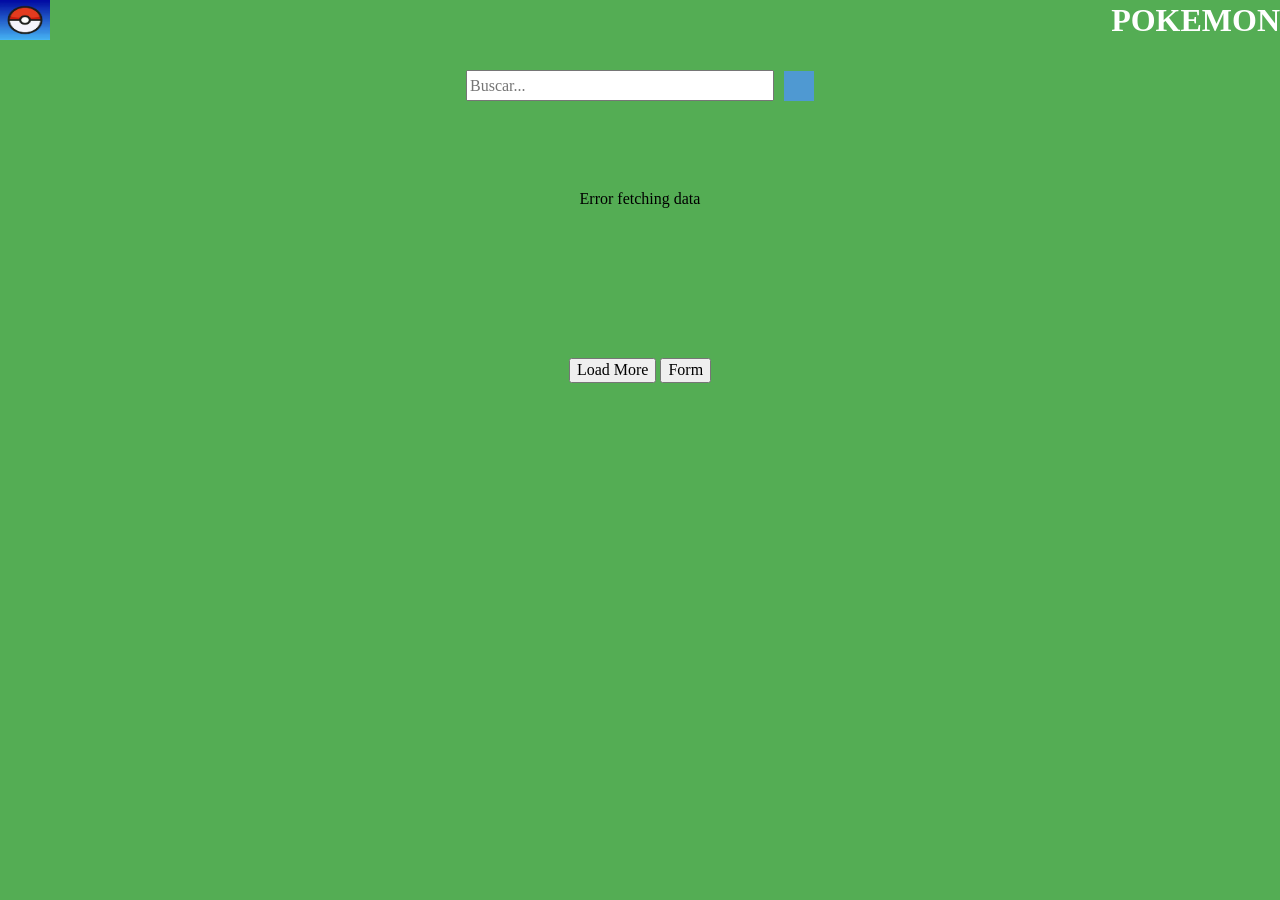
==== index.html @ e9e71541 "Page not opening (6a557e5ee49edbfee8788893)" ====
<!doctype html>
<html lang="es">
<head>
    <meta charset="utf-8">
    <meta name="viewport" content="width=device-width, initial-scale=1">
    <meta http-equiv="refresh" content="0; url=./fronted/">
    <title>Pokédex</title>
</head>
<body>
    <p>Abriendo la <a href="./fronted/">Pokédex</a>…</p>
    <script>
        window.location.replace("./fronted/");
    </script>
</body>
</html>
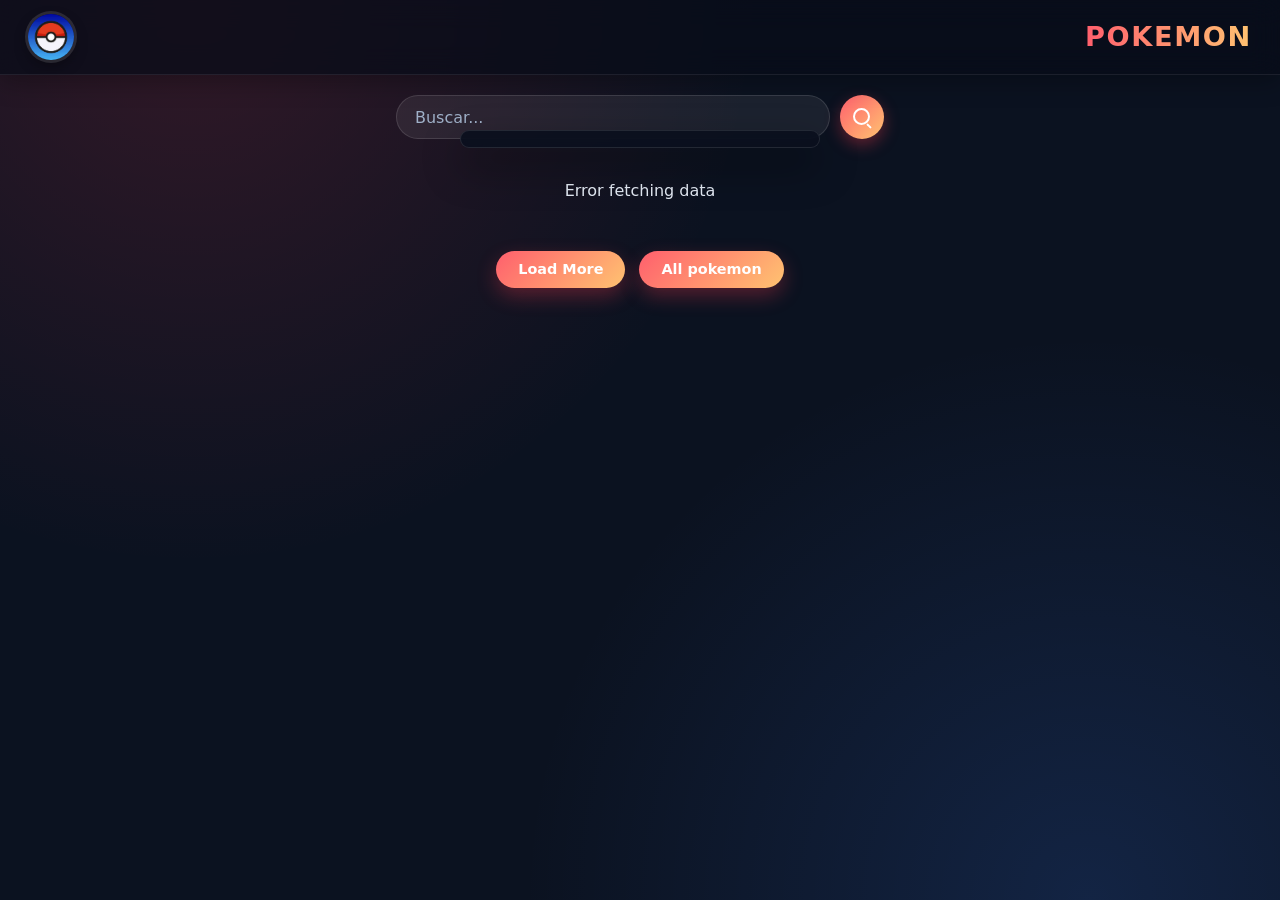
==== commit 2643dbf1: "new settings for vercel" ====
--- a/index.html
+++ b/index.html
@@ -1,15 +1,43 @@
 <!doctype html>
-<html lang="es">
-<head>
-    <meta charset="utf-8">
-    <meta name="viewport" content="width=device-width, initial-scale=1">
-    <meta http-equiv="refresh" content="0; url=./fronted/">
-    <title>Pokédex</title>
-</head>
-<body>
-    <p>Abriendo la <a href="./fronted/">Pokédex</a>…</p>
-    <script>
-        window.location.replace("./fronted/");
-    </script>
-</body>
+<html lang="en">
+  <head>
+    <meta charset="UTF-8" />
+    <meta name="viewport" content="width=device-width, initial-scale=1.0" />
+    <link rel="icon" type="image/jpeg" href="/image/pokebola.jpeg" />
+    <title>Pokedex_jose</title>
+    <link rel="stylesheet" href="/css/reset.css" />
+    <link rel="stylesheet" href="/css/style.css" />
+  </head>
+  <body>
+    <header class="header">
+      <img id="logo" src="/image/pokebola.jpeg" alt="logito" />
+      <h1 id="principal_title">POKEMON</h1>
+    </header>
+
+    <div class="search-form">
+      <input
+        id="box_search"
+        type="text"
+        placeholder="Buscar..."
+        class="buscar-input"
+      />
+      <button onclick="search()" id="succes_search"></button>
+    </div>
+
+    <section id="search">
+      <ul id="results"></ul>
+    </section>
+    <section class="view-pokemon">
+      <div class="pokemons"></div>
+    </section>
+
+    <footer class="footer">
+      <div class="pagination">
+        <button id="loadMore" onclick="more_limit()">Load More</button>
+        <button id="allPokemon">All pokemon</button>
+      </div>
+    </footer>
+
+    <script src="/script/peticion.js"></script>
+  </body>
 </html>
--- a/css/style.css
+++ b/css/style.css
@@ -0,0 +1,461 @@
+/* =========================================================
+   POKEDEX — MODERN STYLE
+========================================================= */
+
+:root {
+    --bg-body: #0b1220;
+    --text-main: #e6edf7;
+    --text-soft: #9fb0c8;
+    --accent: #ff3b4e;
+    --card-shadow: 0 12px 30px rgba(0, 0, 0, .35);
+    --radius: 18px;
+}
+
+* {
+    box-sizing: border-box;
+}
+
+html {
+    scroll-behavior: smooth;
+}
+
+body {
+    margin: 0;
+    min-height: 100vh;
+    font-family: 'Segoe UI', system-ui, -apple-system, Roboto, sans-serif;
+    line-height: 1.5;
+    color: var(--text-main);
+    background:
+        radial-gradient(circle at 15% 0%, rgba(255, 59, 78, .16), transparent 40%),
+        radial-gradient(circle at 85% 100%, rgba(60, 130, 255, .16), transparent 40%),
+        var(--bg-body);
+}
+
+/* ---------- Header ---------- */
+
+.header {
+    position: sticky;
+    top: 0;
+    z-index: 50;
+    display: flex;
+    align-items: center;
+    justify-content: space-between;
+    gap: 16px;
+    padding: 14px 28px;
+    background: rgba(8, 12, 24, .72);
+    backdrop-filter: blur(14px);
+    -webkit-backdrop-filter: blur(14px);
+    border-bottom: 1px solid rgba(255, 255, 255, .08);
+    box-shadow: 0 6px 24px rgba(0, 0, 0, .3);
+}
+
+#logo {
+    width: 46px;
+    height: 46px;
+    border-radius: 50%;
+    object-fit: cover;
+    box-shadow: 0 0 0 3px rgba(255, 255, 255, .12), 0 6px 14px rgba(0, 0, 0, .35);
+}
+
+#principal_title {
+    margin: 0;
+    font-size: 1.7rem;
+    font-weight: 800;
+    letter-spacing: .06em;
+    background: linear-gradient(90deg, #ff5f6d, #ffc371);
+    -webkit-background-clip: text;
+    background-clip: text;
+    -webkit-text-fill-color: transparent;
+}
+
+/* ---------- Search ---------- */
+
+.search-form {
+    display: flex;
+    align-items: center;
+    justify-content: center;
+    gap: 10px;
+    max-width: 520px;
+    margin: 20px auto 0;
+    padding: 0 16px;
+}
+
+#box_search {
+    flex: 1;
+    min-width: 0;
+    height: 44px;
+    padding: 0 18px;
+    font-size: 1rem;
+    color: var(--text-main);
+    background: rgba(255, 255, 255, .07);
+    border: 1px solid rgba(255, 255, 255, .12);
+    border-radius: 999px;
+    outline: none;
+    transition: background .2s, border-color .2s, box-shadow .2s;
+}
+
+#box_search::placeholder {
+    color: var(--text-soft);
+}
+
+#box_search:focus {
+    background: rgba(255, 255, 255, .1);
+    border-color: var(--accent);
+    box-shadow: 0 0 0 4px rgba(255, 59, 78, .18);
+}
+
+#succes_search {
+    position: relative;
+    width: 44px;
+    height: 44px;
+    flex: 0 0 44px;
+    border: none;
+    border-radius: 50%;
+    background: linear-gradient(135deg, #ff5f6d, #ffc371);
+    box-shadow: 0 6px 16px rgba(255, 59, 78, .35);
+    cursor: pointer;
+    transition: transform .2s;
+}
+
+#succes_search::before {
+    content: "";
+    position: absolute;
+    inset: 0;
+    margin: auto;
+    width: 13px;
+    height: 13px;
+    border: 2px solid #fff;
+    border-radius: 50%;
+    transform: translate(-1px, -1px);
+}
+
+#succes_search::after {
+    content: "";
+    position: absolute;
+    right: 12px;
+    bottom: 12px;
+    width: 6px;
+    height: 2px;
+    border-radius: 2px;
+    background: #fff;
+    transform: rotate(45deg);
+}
+
+#succes_search:hover {
+    transform: scale(1.07);
+}
+
+/* ---------- Live results dropdown ---------- */
+
+#search {
+    position: fixed;
+    right: 0;
+    left: 0;
+    top: 130px;
+    margin: auto;
+    width: min(360px, 92vw);
+    z-index: 45;
+}
+
+#results {
+    list-style: none;
+    margin: 0;
+    padding: 8px;
+    max-height: 240px;
+    overflow-y: auto;
+    background: rgba(10, 16, 30, .92);
+    border: 1px solid rgba(255, 255, 255, .1);
+    border-radius: 16px;
+    box-shadow: 0 18px 40px rgba(0, 0, 0, .45);
+    backdrop-filter: blur(10px);
+    -webkit-backdrop-filter: blur(10px);
+}
+
+#results li {
+    margin: 4px 0;
+    padding: 8px 12px;
+    border-radius: 10px;
+    background: rgba(255, 255, 255, .05);
+    color: var(--text-main);
+    display: flex;
+    justify-content: center;
+    cursor: pointer;
+    transition: background .15s;
+}
+
+#results li:hover {
+    background: rgba(255, 255, 255, .14);
+}
+
+/* ---------- Card grid ---------- */
+
+.view-pokemon {
+    padding: 40px 20px 20px;
+}
+
+.pokemons {
+    display: flex;
+    flex-wrap: wrap;
+    justify-content: center;
+    gap: 26px;
+    max-width: 1200px;
+    margin: 0 auto;
+}
+
+.pokemons article {
+    position: relative;
+    flex: 0 1 210px;
+    display: flex;
+    align-items: center;
+    justify-content: center;
+    padding: 26px 16px 18px;
+    border-radius: var(--radius);
+    overflow: hidden;
+    box-shadow: var(--card-shadow);
+    cursor: pointer;
+    background: linear-gradient(145deg, #2a3a55, #46587a);
+    transition: transform .25s ease, box-shadow .25s ease;
+}
+
+.pokemons article:hover {
+    transform: translateY(-8px) scale(1.03);
+    box-shadow: 0 22px 46px rgba(0, 0, 0, .5);
+}
+
+.pokemons article::before {
+    content: attr(data-type);
+    position: absolute;
+    top: 12px;
+    right: 12px;
+    z-index: 2;
+    padding: 3px 10px;
+    border-radius: 999px;
+    font-size: .62rem;
+    font-weight: 800;
+    text-transform: uppercase;
+    letter-spacing: .08em;
+    color: #fff;
+    background: rgba(255, 255, 255, .22);
+    border: 1px solid rgba(255, 255, 255, .35);
+    backdrop-filter: blur(6px);
+    -webkit-backdrop-filter: blur(6px);
+}
+
+.pokemons article a {
+    display: flex;
+    flex-direction: column;
+    align-items: center;
+    gap: 10px;
+    text-decoration: none;
+    color: #fff;
+}
+
+.pokemons article h2 {
+    margin: 0;
+    font-size: 1.15rem;
+    font-weight: 700;
+    text-transform: capitalize;
+    text-shadow: 0 2px 6px rgba(0, 0, 0, .35);
+}
+
+.pokemon_image {
+    width: 150px;
+    height: 150px;
+    object-fit: contain;
+    filter: drop-shadow(0 12px 18px rgba(0, 0, 0, .35));
+    transition: transform .3s;
+}
+
+.pokemons article:hover .pokemon_image {
+    transform: scale(1.12) rotate(-3deg);
+}
+
+/* ---------- Pokémon type backgrounds ---------- */
+
+.type-grass { --move-bg: #3f8f3f; background: linear-gradient(145deg, #3f8f3f, #78c850); }
+.type-fire { --move-bg: #d35400; background: linear-gradient(145deg, #d35400, #f08030); }
+.type-water { --move-bg: #2f6bd0; background: linear-gradient(145deg, #2f6bd0, #6890f0); }
+.type-electric { --move-bg: #d4a017; background: linear-gradient(145deg, #d4a017, #f8d030); }
+.type-bug { --move-bg: #6d8f1a; background: linear-gradient(145deg, #6d8f1a, #a8b820); }
+.type-normal { --move-bg: #7d7d52; background: linear-gradient(145deg, #7d7d52, #a8a878); }
+.type-poison { --move-bg: #7a2f7a; background: linear-gradient(145deg, #7a2f7a, #a040a0); }
+.type-ice { --move-bg: #3fb6d8; background: linear-gradient(145deg, #3fb6d8, #98d8d8); }
+.type-fighting { --move-bg: #8f1f18; background: linear-gradient(145deg, #8f1f18, #c03028); }
+.type-ground { --move-bg: #b08d3c; background: linear-gradient(145deg, #b08d3c, #e0c068); }
+.type-flying { --move-bg: #7a6bd8; background: linear-gradient(145deg, #7a6bd8, #a890f0); }
+.type-psychic { --move-bg: #c23a63; background: linear-gradient(145deg, #c23a63, #f85888); }
+.type-rock { --move-bg: #7d6a24; background: linear-gradient(145deg, #7d6a24, #b8a038); }
+.type-ghost { --move-bg: #4b3d63; background: linear-gradient(145deg, #4b3d63, #705898); }
+.type-dragon { --move-bg: #5b2fd8; background: linear-gradient(145deg, #5b2fd8, #7038f8); }
+.type-dark { --move-bg: #3f3129; background: linear-gradient(145deg, #3f3129, #705848); }
+.type-steel { --move-bg: #7d7d96; background: linear-gradient(145deg, #7d7d96, #b8b8d0); }
+.type-fairy { --move-bg: #d2687e; background: linear-gradient(145deg, #d2687e, #ee99ac); }
+
+/* ---------- Footer ---------- */
+
+.footer {
+    display: flex;
+    justify-content: center;
+    padding: 28px 16px 40px;
+}
+
+.pagination {
+    display: flex;
+    gap: 14px;
+    align-items: center;
+}
+
+.pagination button {
+    padding: 10px 22px;
+    border: none;
+    border-radius: 999px;
+    font-size: .9rem;
+    font-weight: 700;
+    color: #fff;
+    background: linear-gradient(135deg, #ff5f6d, #ffc371);
+    box-shadow: 0 8px 20px rgba(255, 59, 78, .3);
+    cursor: pointer;
+    transition: transform .2s, box-shadow .2s;
+}
+
+.pagination button:hover {
+    transform: translateY(-2px);
+    box-shadow: 0 12px 26px rgba(255, 59, 78, .42);
+}
+
+/* ---------- Pokémon detail page ---------- */
+
+.pokemon-info {
+    max-width: 420px;
+    margin: 60px auto;
+    padding: 36px 28px;
+    text-align: center;
+    color: #fff;
+    border-radius: 24px;
+    box-shadow: var(--card-shadow);
+    background: linear-gradient(160deg, var(--move-bg, #2f6bd0), var(--move-bg, #6890f0));
+    background: linear-gradient(160deg, var(--move-bg, #2f6bd0), color-mix(in srgb, var(--move-bg, #2f6bd0) 55%, #ffffff));
+}
+
+.pokemon-name {
+    margin: 0 0 10px;
+    font-size: 2rem;
+    font-weight: 800;
+    text-transform: capitalize;
+    text-shadow: 0 3px 10px rgba(0, 0, 0, .3);
+}
+
+.pokemon-image {
+    width: 220px;
+    max-width: 100%;
+    margin: 6px 0;
+    filter: drop-shadow(0 16px 22px rgba(0, 0, 0, .35));
+}
+
+.pokemon-types,
+.pokemon-generation {
+    display: inline-block;
+    margin: 6px 4px;
+    padding: 6px 16px;
+    font-size: 1.02rem;
+    font-weight: 600;
+    text-transform: capitalize;
+    background: rgba(255, 255, 255, .18);
+    border: 1px solid rgba(255, 255, 255, .3);
+    border-radius: 999px;
+}
+
+/* ---------- Moves ---------- */
+
+details {
+    padding-bottom: 16px;
+    text-align: center;
+}
+
+.pokemon-move {
+    display: inline-block;
+    margin: 14px auto;
+    padding: 10px 24px;
+    font-size: 1.1rem;
+    font-weight: 800;
+    letter-spacing: .05em;
+    cursor: pointer;
+    color: #fff;
+    background: rgba(255, 255, 255, .18);
+    border: 1px solid rgba(255, 255, 255, .35);
+    border-radius: 999px;
+    transition: background .2s;
+}
+
+.pokemon-move:hover {
+    background: rgba(255, 255, 255, .3);
+}
+
+#moves-container {
+    display: flex;
+    flex-direction: column;
+    align-items: center;
+    gap: 6px;
+    max-height: 250px;
+    margin-top: 10px;
+    overflow-y: auto;
+}
+
+.move_pokemon {
+    width: 240px;
+    margin: 0;
+    padding: 7px 0;
+    font-size: .9rem;
+    border-radius: 8px;
+    background: var(--move-bg, rgba(255, 255, 255, .14));
+    border: 1px solid rgba(255, 255, 255, .2);
+    transition: background .15s;
+}
+
+.move_pokemon:hover {
+    background: rgba(255, 255, 255, .26);
+}
+
+/* ---------- Scrollbars ---------- */
+
+::-webkit-scrollbar {
+    width: 10px;
+    height: 10px;
+}
+
+::-webkit-scrollbar-track {
+    background: transparent;
+}
+
+::-webkit-scrollbar-thumb {
+    background: rgba(255, 255, 255, .18);
+    border-radius: 999px;
+}
+
+::-webkit-scrollbar-thumb:hover {
+    background: rgba(255, 255, 255, .3);
+}
+
+/* ---------- Responsive ---------- */
+
+@media (max-width: 640px) {
+    .header {
+        padding: 12px 16px;
+    }
+
+    #principal_title {
+        font-size: 1.3rem;
+    }
+
+    .view-pokemon {
+        padding: 28px 12px 12px;
+    }
+
+    .pokemons article {
+        flex: 1 1 150px;
+    }
+
+    .pokemon-info {
+        margin: 32px 16px;
+    }
+}
